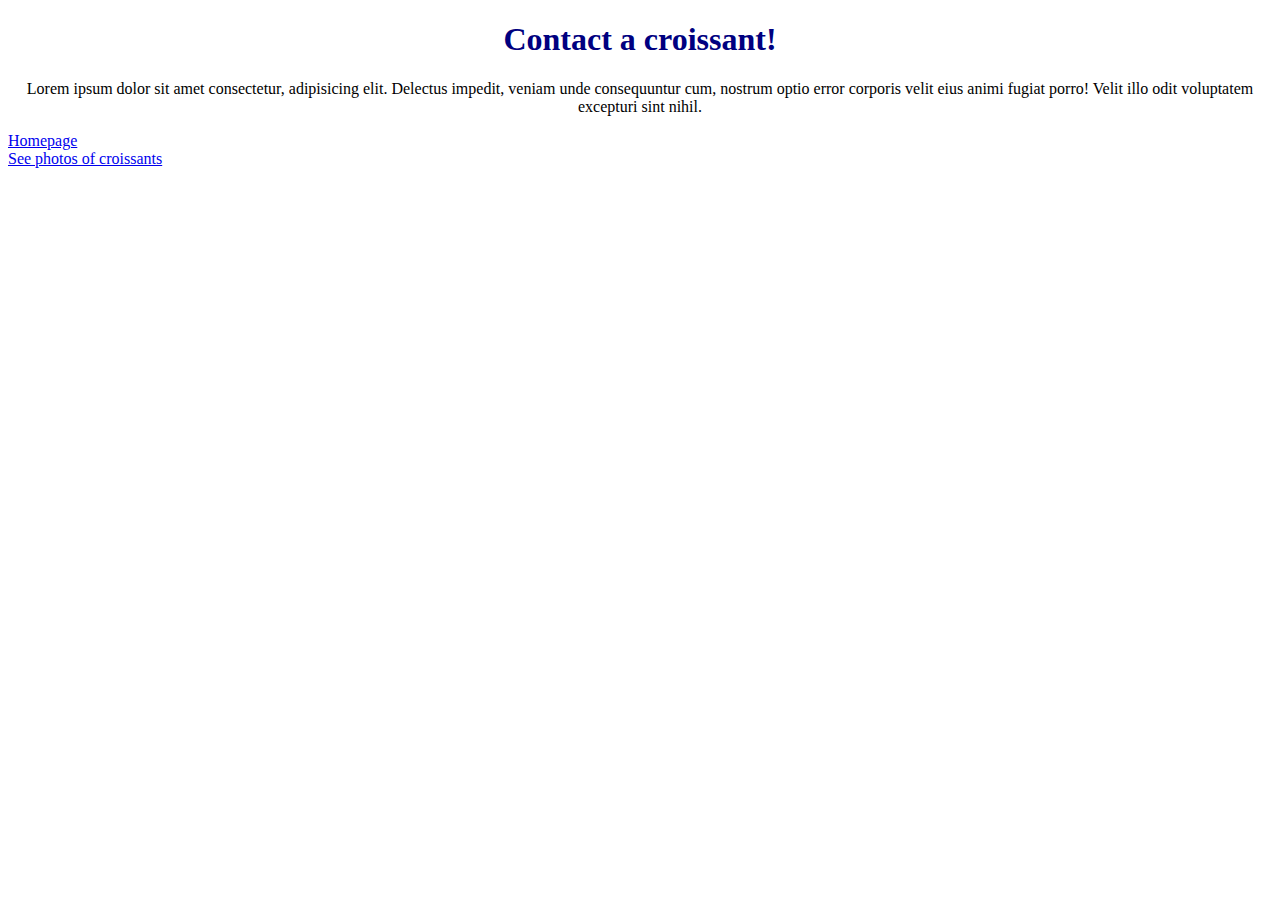
==== contact.html @ 9ce56b71 "Created initial page structures" ====
<!DOCTYPE html>
<html lang="en">
  <head>
    <meta charset="UTF-8" />
    <meta http-equiv="X-UA-Compatible" content="IE=edge" />
    <meta name="viewport" content="width=device-width, initial-scale=1.0" />
    <link rel="stylesheet" href="/src/styles.css" />
    <title>Contact Page</title>
  </head>
  <body>
    <h1>Contact a croissant!</h1>
    <p>
      Lorem ipsum dolor sit amet consectetur, adipisicing elit. Delectus
      impedit, veniam unde consequuntur cum, nostrum optio error corporis velit
      eius animi fugiat porro! Velit illo odit voluptatem excepturi sint nihil.
    </p>
    <a href="/index.html">Homepage</a><br /><a href="/photo.html"
      >See photos of croissants</a
    >
  </body>
</html>
---- src/styles.css ----
h1 {
  text-align: center;
  color: navy;
}
p {
  text-align: center;
}
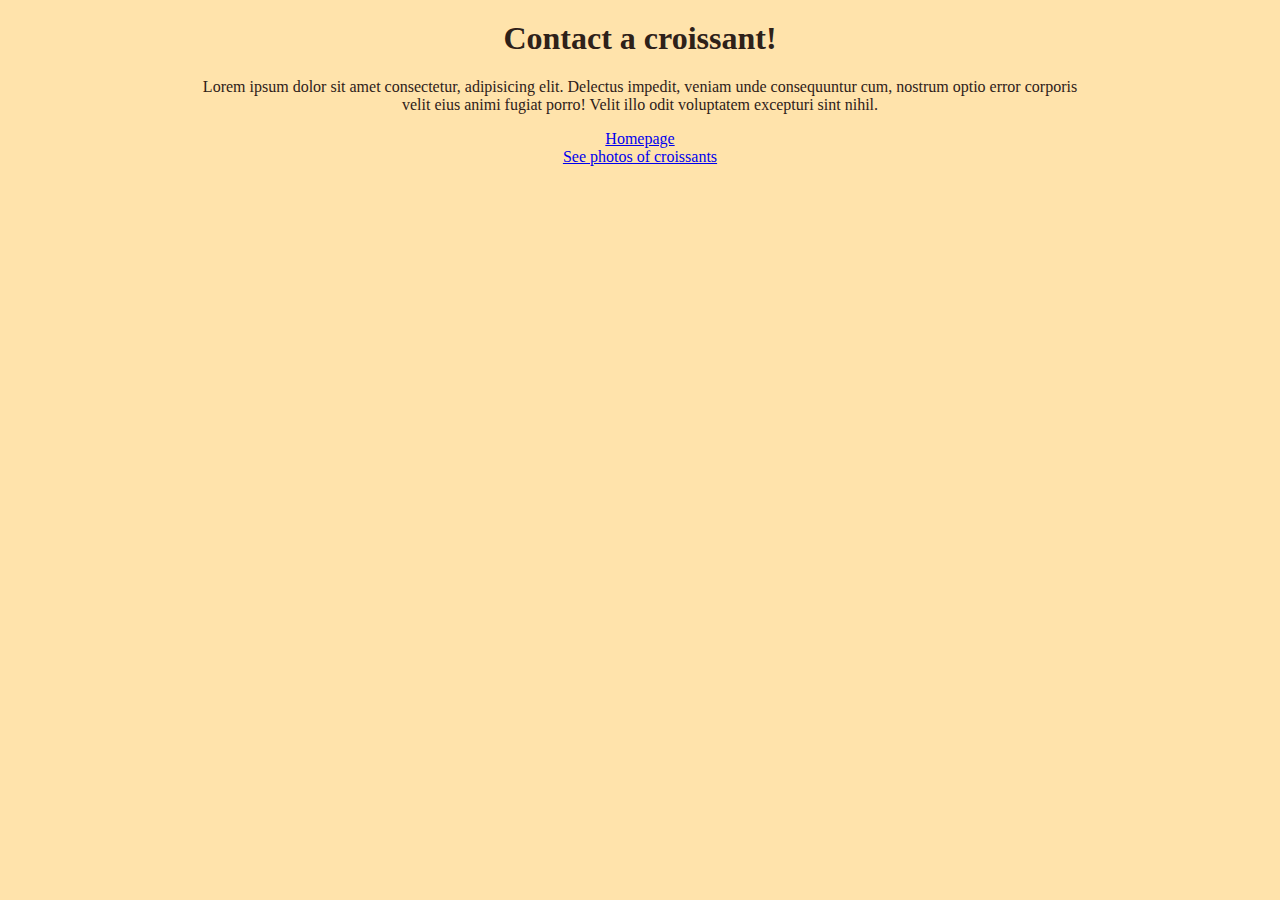
==== commit 97cb0cfa: "Added text, images, bootstrap and CSS" ====
--- a/contact.html
+++ b/contact.html
@@ -4,6 +4,12 @@
     <meta charset="UTF-8" />
     <meta http-equiv="X-UA-Compatible" content="IE=edge" />
     <meta name="viewport" content="width=device-width, initial-scale=1.0" />
+    <link
+      href="https://cdn.jsdelivr.net/npm/bootstrap@5.3.0-alpha3/dist/css/bootstrap.min.css"
+      rel="stylesheet"
+      integrity="sha384-KK94CHFLLe+nY2dmCWGMq91rCGa5gtU4mk92HdvYe+M/SXH301p5ILy+dN9+nJOZ"
+      crossorigin="anonymous"
+    />
     <link rel="stylesheet" href="/src/styles.css" />
     <title>Contact Page</title>
   </head>
--- a/src/styles.css
+++ b/src/styles.css
@@ -1,7 +1,37 @@
+:root {
+  --primary-color: #2e2119;
+  --box-shadow: 3px 5px 5px rgba(0, 0, 0, 0.7);
+  --border: 2px solid var(--primary-color);
+}
+
+body {
+  background: #ffe3ab;
+  max-width: 900px;
+  text-align: center;
+  display: block;
+  margin: 0 auto;
+  color: var(--primary-color);
+}
+
 h1 {
-  text-align: center;
-  color: navy;
+  margin-top: 20px;
 }
-p {
+h2,
+h3 {
+  opacity: 0.8;
+}
+img {
+  max-width: 300px;
+  max-height: 300px;
+  border-radius: 4px;
+  border: var(--border);
+  box-shadow: var(--box-shadow);
+  padding: 10px;
+  margin: 10px;
+}
+.summary {
   text-align: center;
 }
+.container {
+  max-width: 700px;
+}
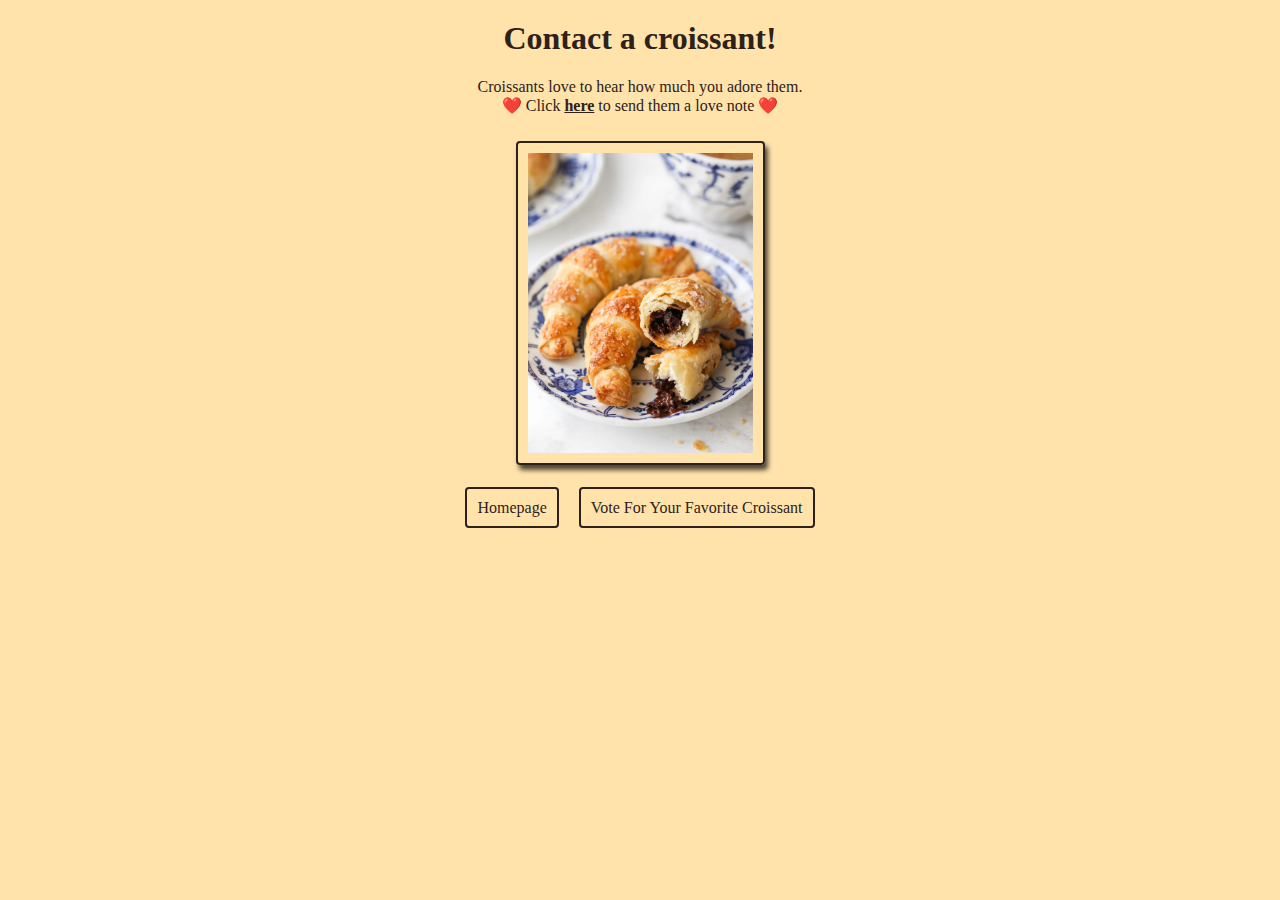
==== commit eef3af81: "Edited links and added JS" ====
--- a/contact.html
+++ b/contact.html
@@ -16,12 +16,29 @@
   <body>
     <h1>Contact a croissant!</h1>
     <p>
-      Lorem ipsum dolor sit amet consectetur, adipisicing elit. Delectus
-      impedit, veniam unde consequuntur cum, nostrum optio error corporis velit
-      eius animi fugiat porro! Velit illo odit voluptatem excepturi sint nihil.
+      Croissants love to hear how much you adore them. <br />
+      ❤️ Click
+      <a
+        href="mailto:kellmcallister@gmail.com?subject=I Love Croissants!"
+        class="croissant-email"
+        >here</a
+      >
+      to send them a love note ❤️
     </p>
-    <a href="/index.html">Homepage</a><br /><a href="/photo.html"
-      >See photos of croissants</a
-    >
+
+    <div>
+      <img
+        src="/photos/puff-pastry-chocolate-croissants.webp"
+        alt="Puff Pastry Chocolate Croissaints"
+        class="puff-pastry-chocolate img-fluid"
+      />
+    </div>
+    <div class="links">
+      <a href="/index.html" class="home-link">Homepage</a
+      ><a href="/photo.html" class="photo-link"
+        >Vote for your favorite croissant</a
+      >
+    </div>
+    <script src="/src/index.js"></script>
   </body>
 </html>
--- a/src/styles.css
+++ b/src/styles.css
@@ -6,7 +6,7 @@
 
 body {
   background: #ffe3ab;
-  max-width: 900px;
+  max-width: 800px;
   text-align: center;
   display: block;
   margin: 0 auto;
@@ -29,9 +29,37 @@
   padding: 10px;
   margin: 10px;
 }
+.photo-link,
+.contact-link,
+.home-link {
+  color: var(--primary-color);
+  border: var(--border);
+  border-radius: 4px;
+  padding: 10px;
+  text-decoration: none;
+  display: inline;
+  margin: 10px;
+  text-transform: capitalize;
+}
+a:hover {
+  text-decoration: underline;
+}
+.croissant-email {
+  color: #2e2119;
+  font-weight: bold;
+}
 .summary {
   text-align: center;
 }
 .container {
   max-width: 700px;
 }
+.croissant-grid {
+  margin-bottom: 20px;
+}
+.links {
+  margin: 20px;
+}
+.vote-image:hover {
+  cursor: pointer;
+}
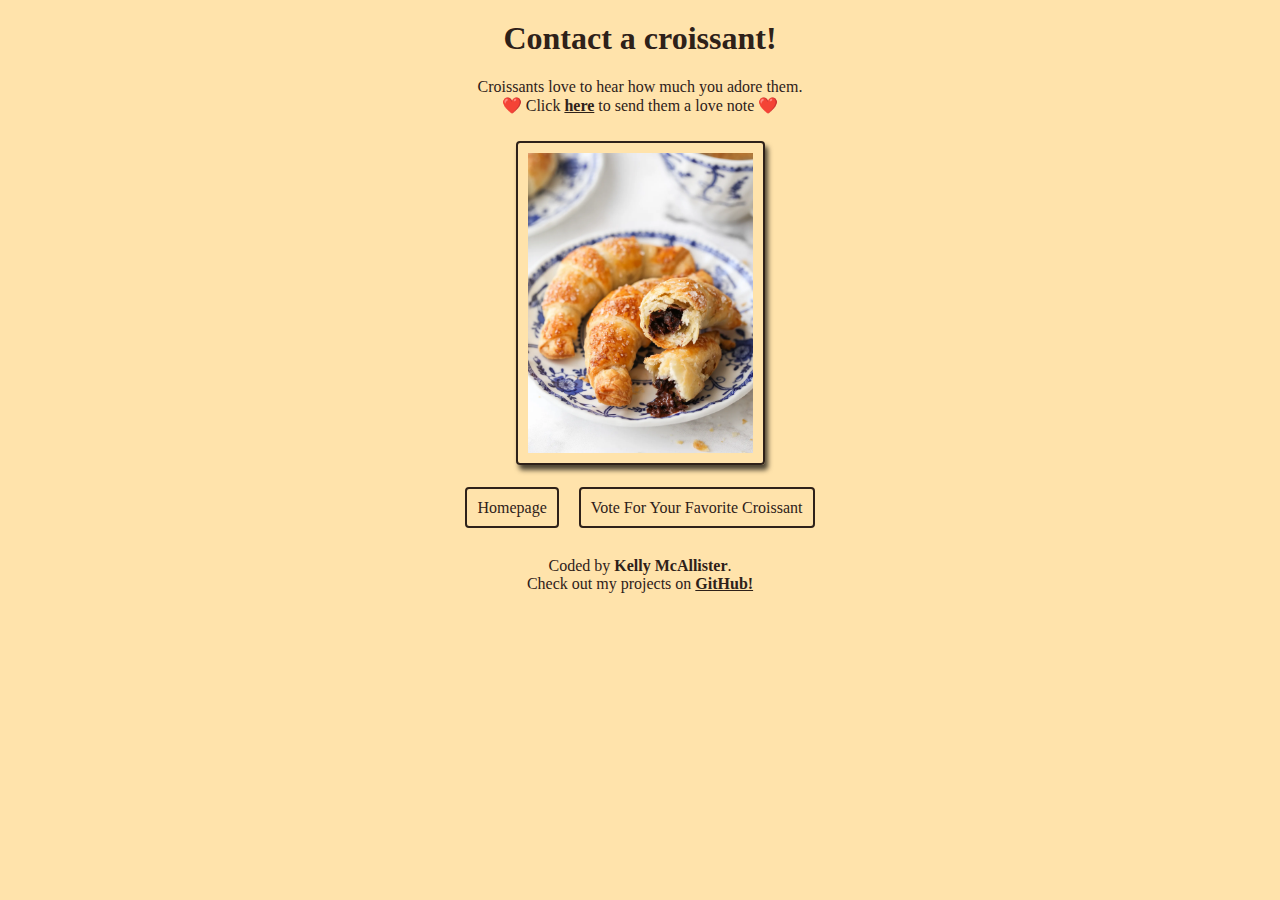
==== commit 19043bcb: "Added footer Github link and made page more responsive" ====
--- a/contact.html
+++ b/contact.html
@@ -33,12 +33,20 @@
         class="puff-pastry-chocolate img-fluid"
       />
     </div>
-    <div class="links">
+    <div class="links d-flex justify-content-center">
       <a href="/index.html" class="home-link">Homepage</a
       ><a href="/photo.html" class="photo-link"
         >Vote for your favorite croissant</a
       >
     </div>
+    <footer>
+      Coded by <strong>Kelly McAllister</strong>.
+      <br />
+      Check out my projects on
+      <a href="https://github.com/kellmcallister" class="github-link"
+        >GitHub!</a
+      >
+    </footer>
     <script src="/src/index.js"></script>
   </body>
 </html>
--- a/src/styles.css
+++ b/src/styles.css
@@ -17,7 +17,7 @@
   margin-top: 20px;
 }
 h2,
-h3 {
+h4 {
   opacity: 0.8;
 }
 img {
@@ -28,6 +28,13 @@
   box-shadow: var(--box-shadow);
   padding: 10px;
   margin: 10px;
+}
+footer {
+  margin: 40px auto;
+}
+.github-link {
+  color: var(--primary-color);
+  font-weight: bold;
 }
 .photo-link,
 .contact-link,
@@ -45,7 +52,7 @@
   text-decoration: underline;
 }
 .croissant-email {
-  color: #2e2119;
+  color: var(--primary-color);
   font-weight: bold;
 }
 .summary {
@@ -58,7 +65,7 @@
   margin-bottom: 20px;
 }
 .links {
-  margin: 20px;
+  margin: 20px auto;
 }
 .vote-image:hover {
   cursor: pointer;
